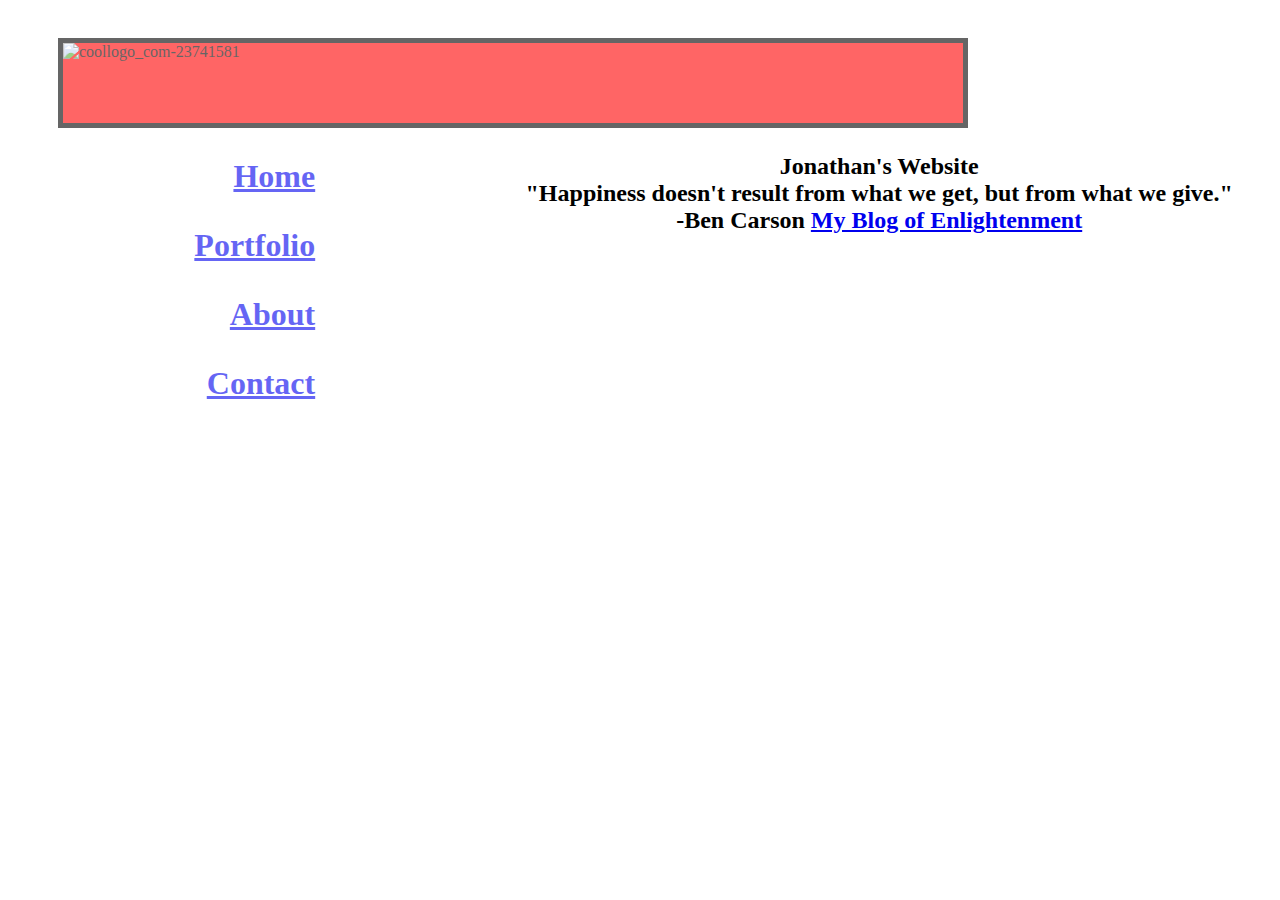
==== index.html @ 88c723c8 "Update index.html" ====
<!DOCTYPE html>
<html>
<head>
<title> Jonathan's Website:Home </title>
<link rel="stylesheet" type="text/css" href="style.css"/>
</head>
<body>

<div id="Header">
	
<div class="transbox2">
<img src="http://farm6.staticflickr.com/5504/9394925649_7691a10cfe_o.gif" width="541" height="86" alt="coollogo_com-23741581">	
</div>

</div>

<div id="left_column">
		<h1><a href="index.html">
			Home</a><br><p></p></h1>
			<h1><a href="portfolio.html">
				Portfolio</a><br><p></p></h1>
				<h1><a href="about.html">
					About</a><br><p></p></h1>
					<h1><a href="contact.html">
						Contact</a><br><p></p></h1>					
</div>


<div id="main_content" style="text-align:center "> <h2 class="pos_right">Jonathan's Website<br>
"Happiness doesn't result from what we get, but from what we give." <br>
  -Ben Carson 


<a href="http://jonnywhoo.wordpress.com"target="_blank"> My Blog of Enlightenment </a></h2> 


	
</div>
<div id="footer">
</div>

</body>
</html>
---- style.css ----
body{
	background-image:url('http://farm6.staticflickr.com/5539/9314225289_8d9892f54d_s.jpg');
	background-size:100%;
	position:absolute;
	background-position:center;
	width:100%;
	min-height:300px;
	}
#Header{
	background-image:url('http://farm4.staticflickr.com/3793/9317012096_c9b6bc57ec.jpg');
	background-repeat:no-repeat;
	background-position:right;  
	width:100%;
	min-height:85px
	}
#left_column{
    background-image:url('http://farm4.staticflickr.com/3807/9314225261_34d25337ed.jpg');
	width:24%; 
	min-height:375px; 
    text-indent:15px;
	text-align:right;
	opacity: 0.6
	
   
	}
#main_content{ 
	width:67%; 
	min-height:200px;
	 float:right 
	}
#footer{
	width:100%; 
	min-height:100px; 
	clear:both
	}
	h2.pos_right
	{
	position:relative;
	left:20px;
	bottom:400px;
	} 
	div.transbox
	  {
	  width:858px;
	  height:100px;
	  margin:30px 50px;
	  background-color:#ff0000;
	  border:5px solid black;
	  opacity:0.6;
	  filter:alpha(opacity=60);
	}
		div.transbox2
	  {
	  width:900px;
	  height:80px;
	  margin:30px 50px;
	  background-color:#ff0000;
	  border:5px solid black;
	  opacity:0.6;
	  filter:alpha(opacity=60);
	  position:relative
	  }
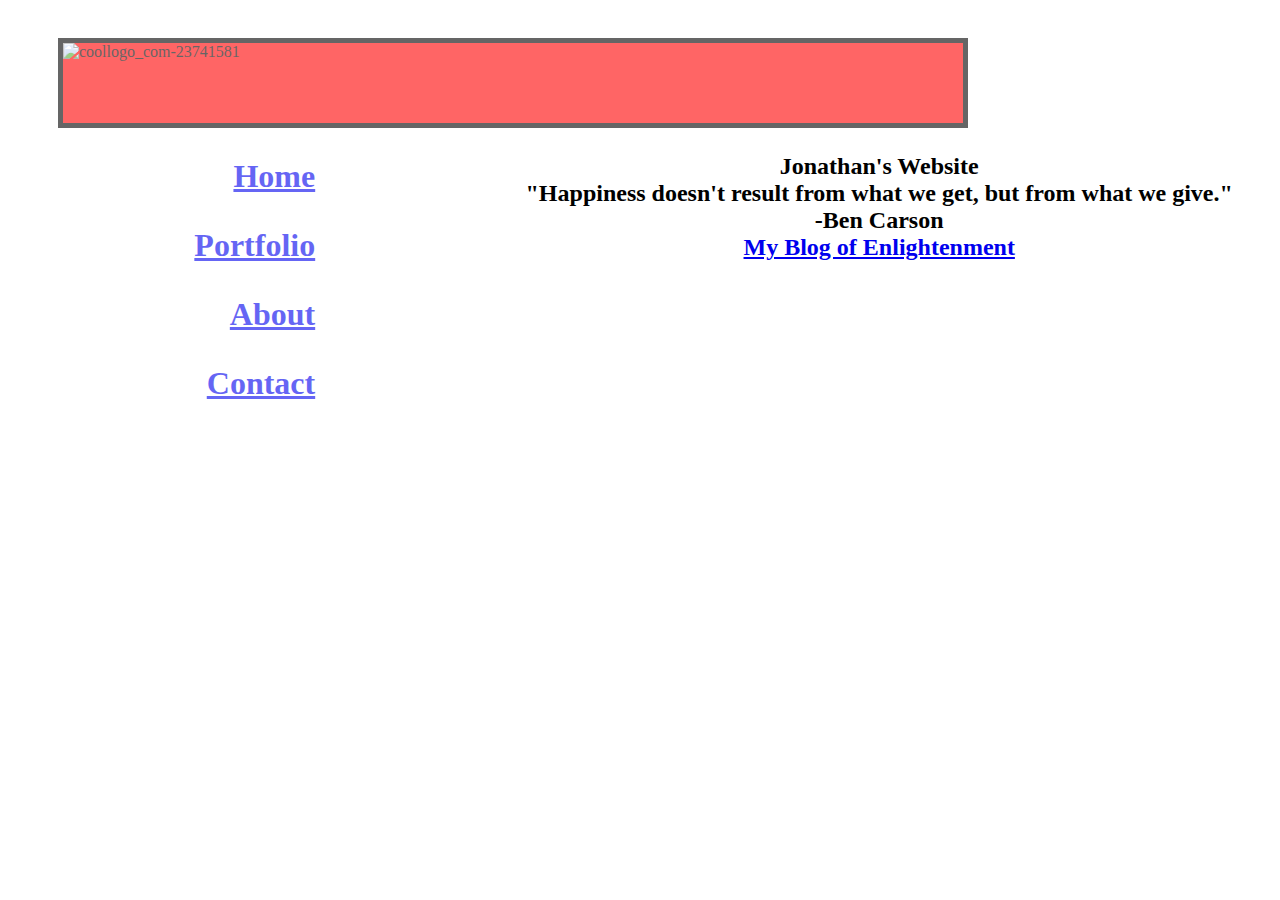
==== commit 85f608e0: "Update index.html" ====
--- a/index.html
+++ b/index.html
@@ -28,7 +28,7 @@
 
 <div id="main_content" style="text-align:center "> <h2 class="pos_right">Jonathan's Website<br>
 "Happiness doesn't result from what we get, but from what we give." <br>
-  -Ben Carson 
+  -Ben Carson <br>
 
 
 <a href="http://jonnywhoo.wordpress.com"target="_blank"> My Blog of Enlightenment </a></h2> 
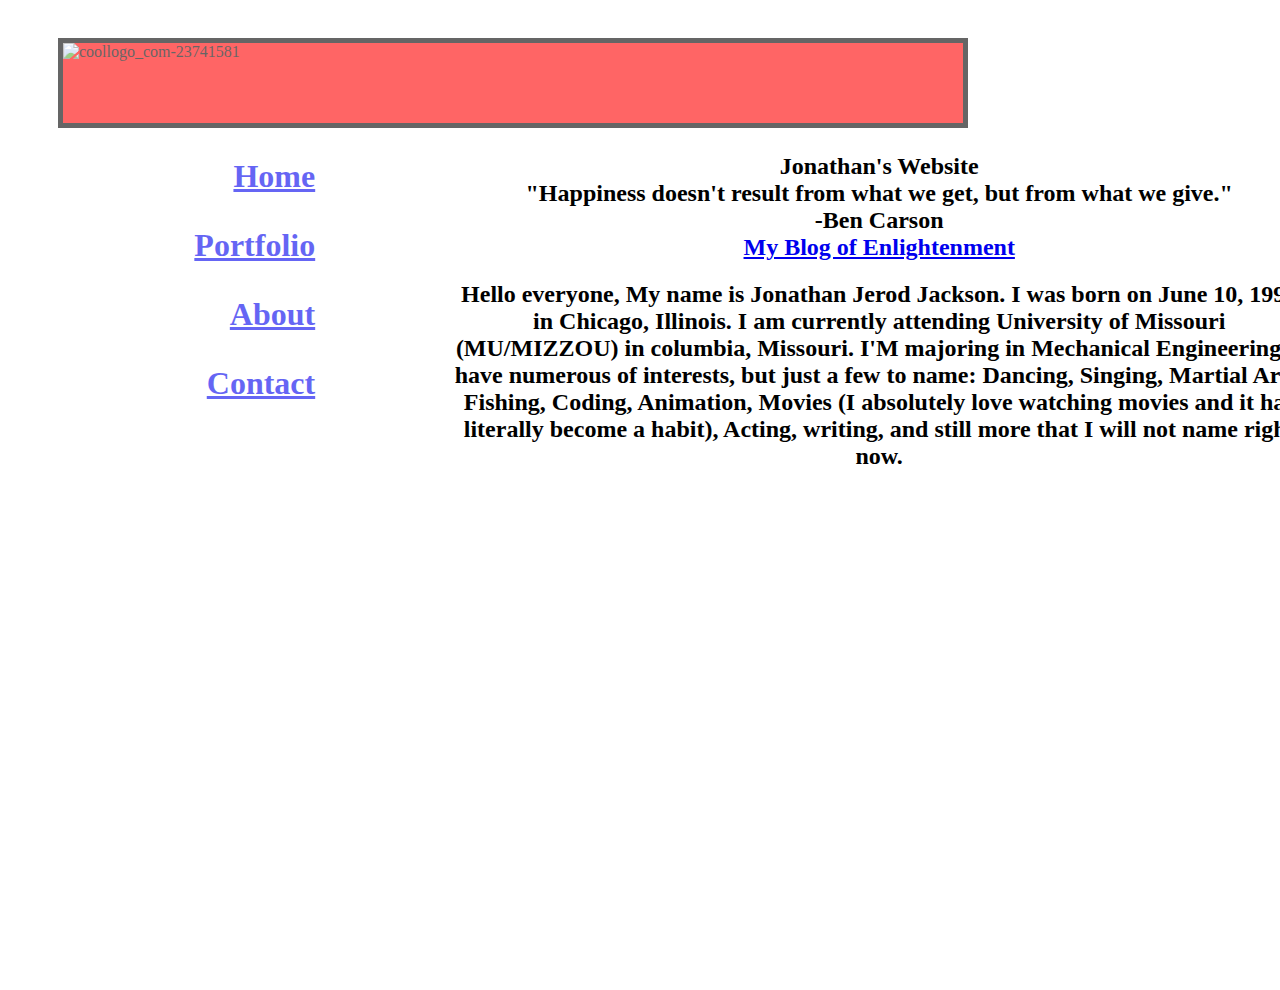
==== commit 6647f2e5: "Update index.html" ====
--- a/index.html
+++ b/index.html
@@ -33,6 +33,8 @@
 
 <a href="http://jonnywhoo.wordpress.com"target="_blank"> My Blog of Enlightenment </a></h2> 
 
+<h2 class="pos_right">Hello everyone, My name is Jonathan Jerod Jackson. I was born on June 10, 1996 in Chicago, Illinois. I am currently attending University of Missouri (MU/MIZZOU) in columbia, Missouri. I'M majoring in Mechanical Engineering. I have numerous of interests, but just a few to name: Dancing, Singing, Martial Arts, Fishing, Coding, Animation, Movies (I absolutely love watching movies and it has literally become a habit), Acting, writing, and still more that I will not name right now.</h2>
+
 
 	
 </div>
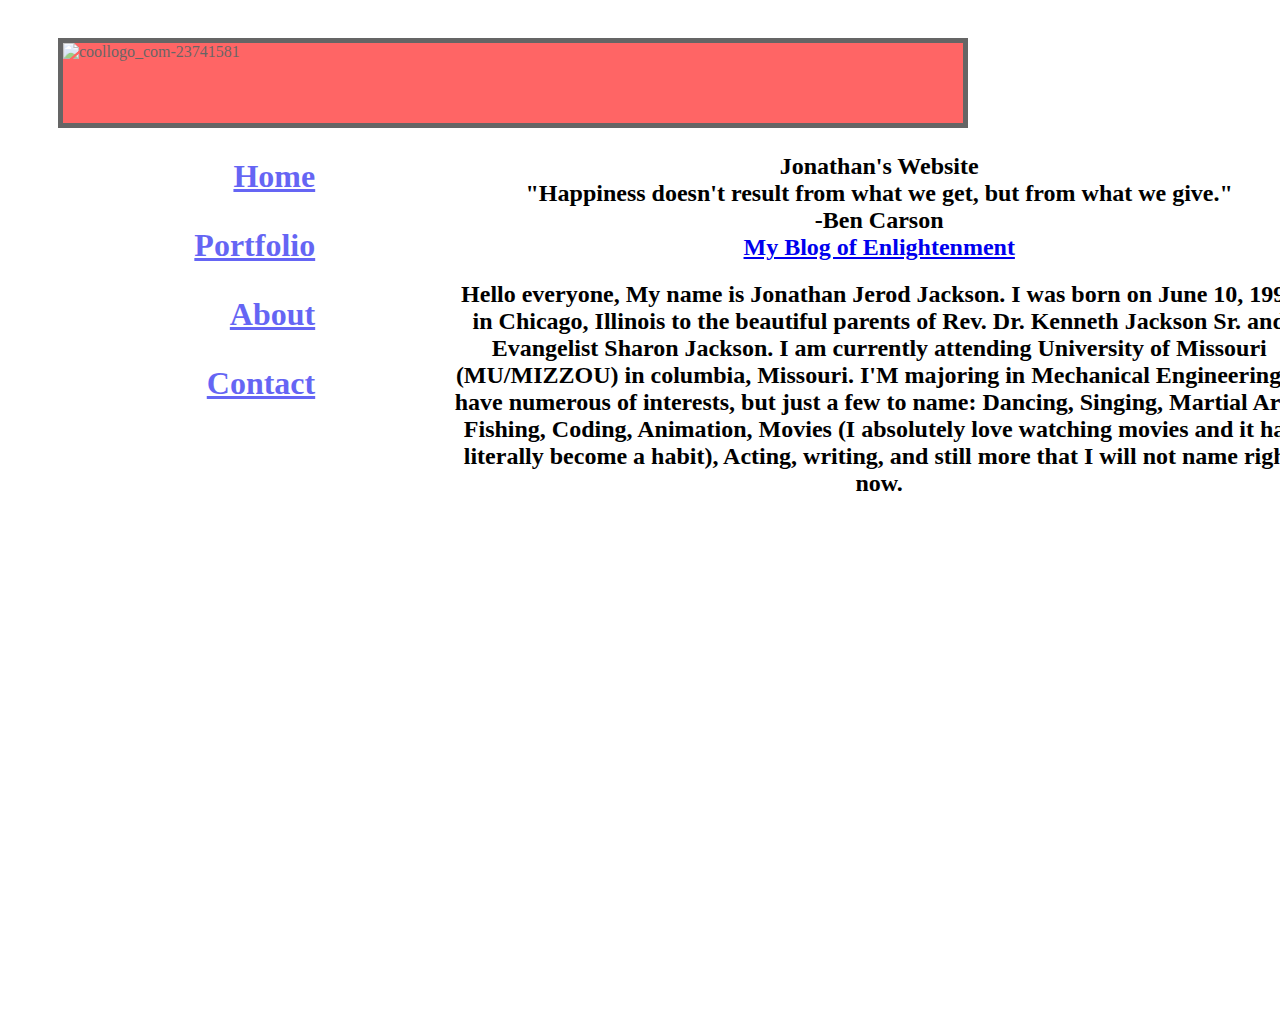
==== commit 6a4fa0a2: "Update index.html" ====
--- a/index.html
+++ b/index.html
@@ -33,7 +33,7 @@
 
 <a href="http://jonnywhoo.wordpress.com"target="_blank"> My Blog of Enlightenment </a></h2> 
 
-<h2 class="pos_right">Hello everyone, My name is Jonathan Jerod Jackson. I was born on June 10, 1996 in Chicago, Illinois. I am currently attending University of Missouri (MU/MIZZOU) in columbia, Missouri. I'M majoring in Mechanical Engineering. I have numerous of interests, but just a few to name: Dancing, Singing, Martial Arts, Fishing, Coding, Animation, Movies (I absolutely love watching movies and it has literally become a habit), Acting, writing, and still more that I will not name right now.</h2>
+<h2 class="pos_right">Hello everyone, My name is Jonathan Jerod Jackson. I was born on June 10, 1996 in Chicago, Illinois to the beautiful parents of Rev. Dr. Kenneth Jackson Sr. and Evangelist Sharon Jackson. I am currently attending University of Missouri (MU/MIZZOU) in columbia, Missouri. I'M majoring in Mechanical Engineering. I have numerous of interests, but just a few to name: Dancing, Singing, Martial Arts, Fishing, Coding, Animation, Movies (I absolutely love watching movies and it has literally become a habit), Acting, writing, and still more that I will not name right now.</h2>
 
 
 	
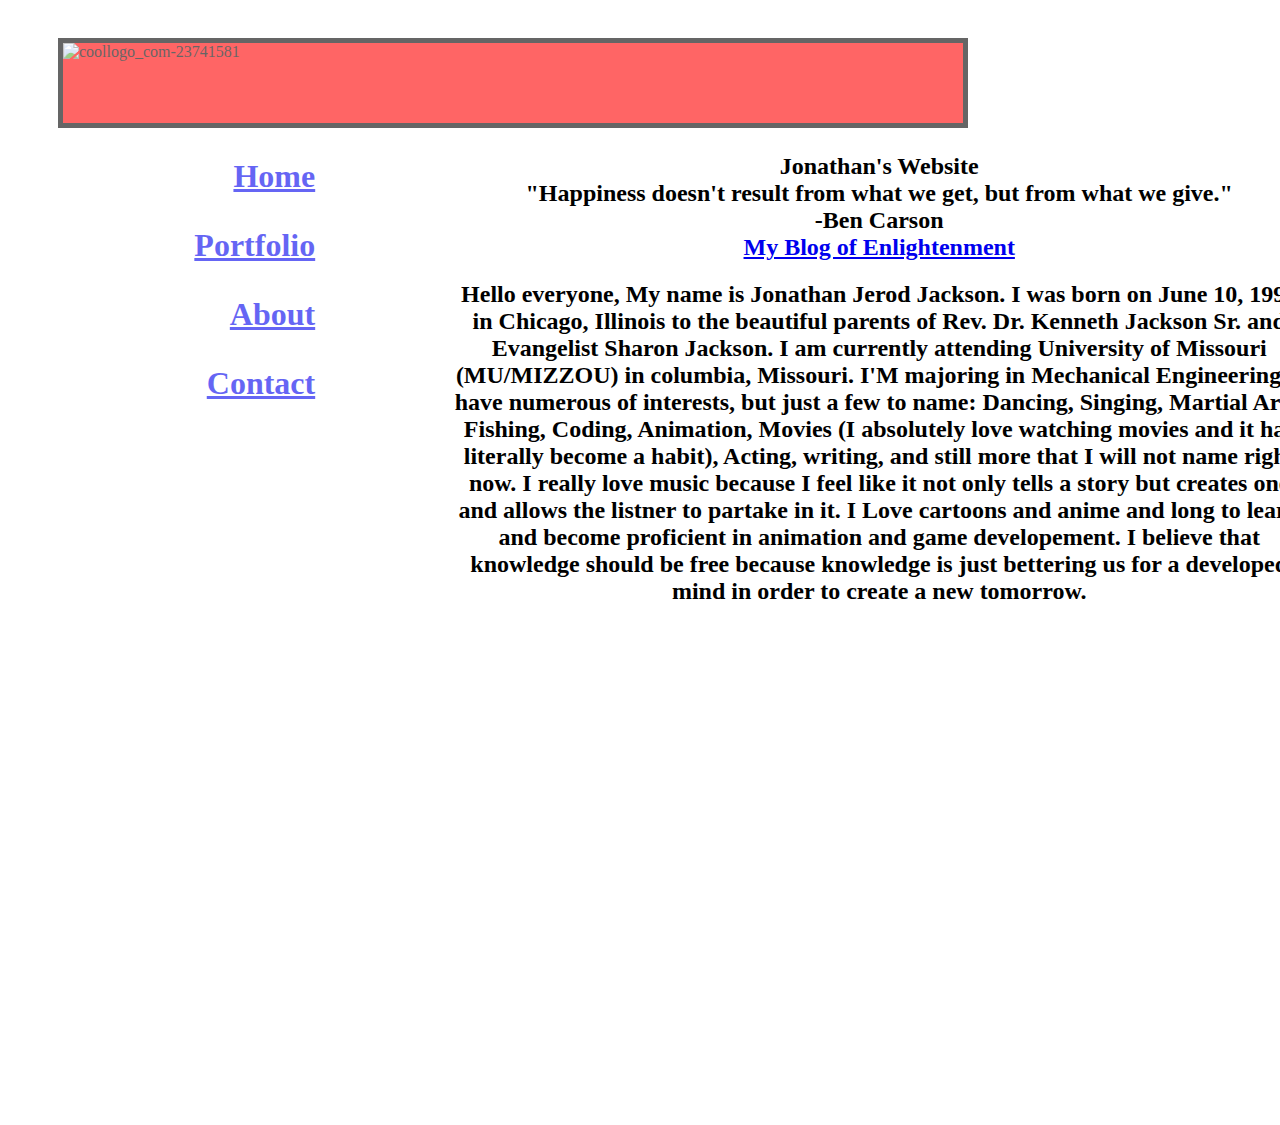
==== commit b1c6b5e2: "Update index.html" ====
--- a/index.html
+++ b/index.html
@@ -33,7 +33,7 @@
 
 <a href="http://jonnywhoo.wordpress.com"target="_blank"> My Blog of Enlightenment </a></h2> 
 
-<h2 class="pos_right">Hello everyone, My name is Jonathan Jerod Jackson. I was born on June 10, 1996 in Chicago, Illinois to the beautiful parents of Rev. Dr. Kenneth Jackson Sr. and Evangelist Sharon Jackson. I am currently attending University of Missouri (MU/MIZZOU) in columbia, Missouri. I'M majoring in Mechanical Engineering. I have numerous of interests, but just a few to name: Dancing, Singing, Martial Arts, Fishing, Coding, Animation, Movies (I absolutely love watching movies and it has literally become a habit), Acting, writing, and still more that I will not name right now.</h2>
+<h2 class="pos_right">Hello everyone, My name is Jonathan Jerod Jackson. I was born on June 10, 1996 in Chicago, Illinois to the beautiful parents of Rev. Dr. Kenneth Jackson Sr. and Evangelist Sharon Jackson. I am currently attending University of Missouri (MU/MIZZOU) in columbia, Missouri. I'M majoring in Mechanical Engineering. I have numerous of interests, but just a few to name: Dancing, Singing, Martial Arts, Fishing, Coding, Animation, Movies (I absolutely love watching movies and it has literally become a habit), Acting, writing, and still more that I will not name right now. I really love music because I feel like it not only tells a story but creates one and allows the listner to partake in it. I Love cartoons and anime and long to learn and become proficient in animation and game developement. I believe that knowledge should be free because knowledge is just bettering us for a developed mind in order to create a new tomorrow. </h2>
 
 
 	
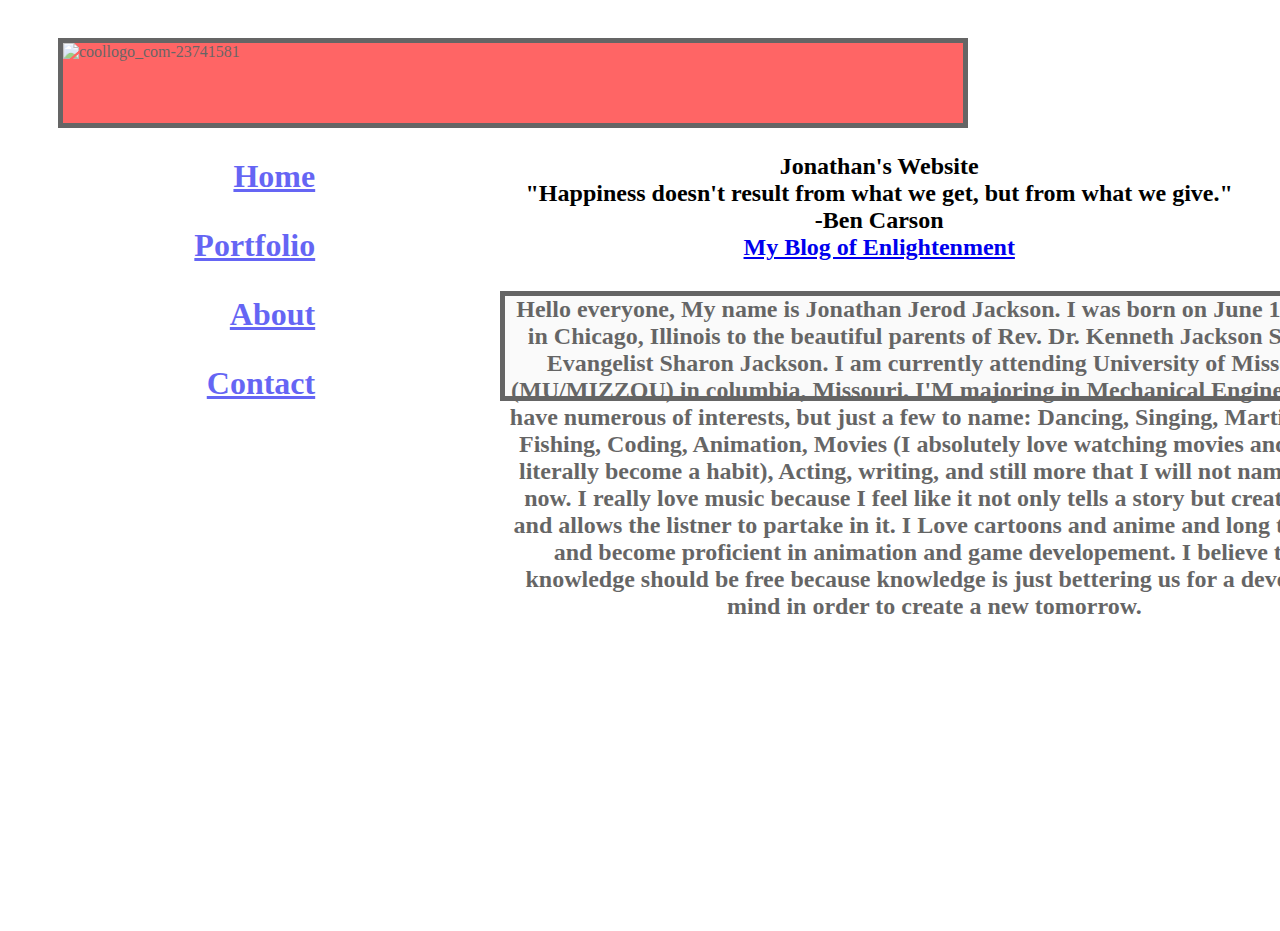
==== commit 59696173: "Update index.html" ====
--- a/index.html
+++ b/index.html
@@ -33,7 +33,8 @@
 
 <a href="http://jonnywhoo.wordpress.com"target="_blank"> My Blog of Enlightenment </a></h2> 
 
-<h2 class="pos_right">Hello everyone, My name is Jonathan Jerod Jackson. I was born on June 10, 1996 in Chicago, Illinois to the beautiful parents of Rev. Dr. Kenneth Jackson Sr. and Evangelist Sharon Jackson. I am currently attending University of Missouri (MU/MIZZOU) in columbia, Missouri. I'M majoring in Mechanical Engineering. I have numerous of interests, but just a few to name: Dancing, Singing, Martial Arts, Fishing, Coding, Animation, Movies (I absolutely love watching movies and it has literally become a habit), Acting, writing, and still more that I will not name right now. I really love music because I feel like it not only tells a story but creates one and allows the listner to partake in it. I Love cartoons and anime and long to learn and become proficient in animation and game developement. I believe that knowledge should be free because knowledge is just bettering us for a developed mind in order to create a new tomorrow. </h2>
+<h2 class="pos_right"> <div class= "transbox3"> Hello everyone, My name is Jonathan Jerod Jackson. I was born on June 10, 1996 in Chicago, Illinois to the beautiful parents of Rev. Dr. Kenneth Jackson Sr. and Evangelist Sharon Jackson. I am currently attending University of Missouri (MU/MIZZOU) in columbia, Missouri. I'M majoring in Mechanical Engineering. I have numerous of interests, but just a few to name: Dancing, Singing, Martial Arts, Fishing, Coding, Animation, Movies (I absolutely love watching movies and it has literally become a habit), Acting, writing, and still more that I will not name right now. I really love music because I feel like it not only tells a story but creates one and allows the listner to partake in it. I Love cartoons and anime and long to learn and become proficient in animation and game developement. I believe that knowledge should be free because knowledge is just bettering us for a developed mind in order to create a new tomorrow. </h2>
+</div>
 
 
 	
--- a/style.css
+++ b/style.css
@@ -39,12 +39,12 @@
 	left:20px;
 	bottom:400px;
 	} 
-	div.transbox
+	div.transbox3
 	  {
 	  width:858px;
 	  height:100px;
 	  margin:30px 50px;
-	  background-color:#ff0000;
+	  background-color:#f8f8f8;
 	  border:5px solid black;
 	  opacity:0.6;
 	  filter:alpha(opacity=60);
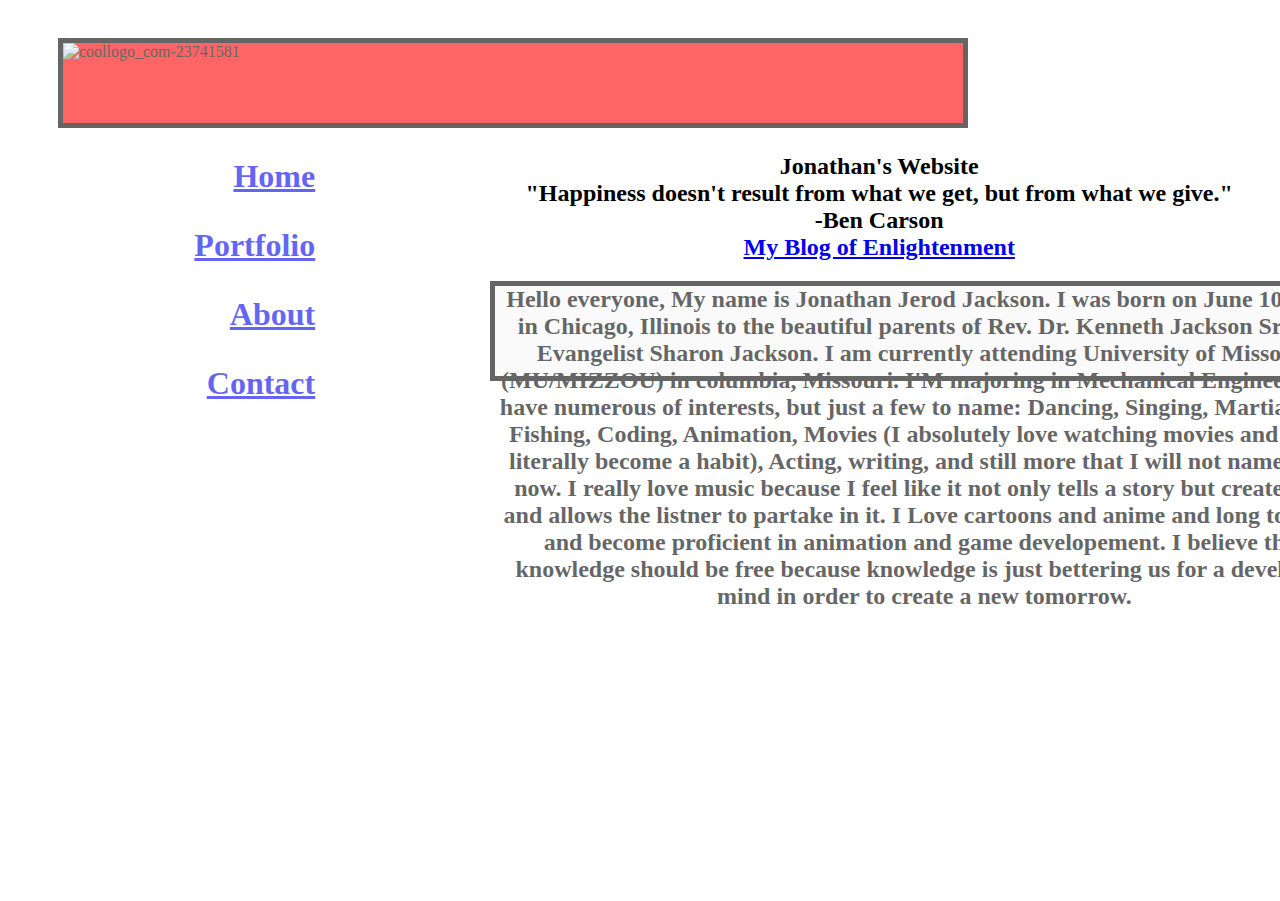
==== commit 6327ffc5: "Update index.html" ====
--- a/index.html
+++ b/index.html
@@ -33,7 +33,7 @@
 
 <a href="http://jonnywhoo.wordpress.com"target="_blank"> My Blog of Enlightenment </a></h2> 
 
-<h2 class="pos_right"> <div class= "transbox3"> Hello everyone, My name is Jonathan Jerod Jackson. I was born on June 10, 1996 in Chicago, Illinois to the beautiful parents of Rev. Dr. Kenneth Jackson Sr. and Evangelist Sharon Jackson. I am currently attending University of Missouri (MU/MIZZOU) in columbia, Missouri. I'M majoring in Mechanical Engineering. I have numerous of interests, but just a few to name: Dancing, Singing, Martial Arts, Fishing, Coding, Animation, Movies (I absolutely love watching movies and it has literally become a habit), Acting, writing, and still more that I will not name right now. I really love music because I feel like it not only tells a story but creates one and allows the listner to partake in it. I Love cartoons and anime and long to learn and become proficient in animation and game developement. I believe that knowledge should be free because knowledge is just bettering us for a developed mind in order to create a new tomorrow. </h2>
+<h2 class="pos_right"> <div class="transbox3"> Hello everyone, My name is Jonathan Jerod Jackson. I was born on June 10, 1996 in Chicago, Illinois to the beautiful parents of Rev. Dr. Kenneth Jackson Sr. and Evangelist Sharon Jackson. I am currently attending University of Missouri (MU/MIZZOU) in columbia, Missouri. I'M majoring in Mechanical Engineering. I have numerous of interests, but just a few to name: Dancing, Singing, Martial Arts, Fishing, Coding, Animation, Movies (I absolutely love watching movies and it has literally become a habit), Acting, writing, and still more that I will not name right now. I really love music because I feel like it not only tells a story but creates one and allows the listner to partake in it. I Love cartoons and anime and long to learn and become proficient in animation and game developement. I believe that knowledge should be free because knowledge is just bettering us for a developed mind in order to create a new tomorrow. </h2>
 </div>
 
 
--- a/style.css
+++ b/style.css
@@ -26,7 +26,7 @@
 #main_content{ 
 	width:67%; 
 	min-height:200px;
-	 float:right 
+	 float:right  
 	}
 #footer{
 	width:100%; 
@@ -42,8 +42,8 @@
 	div.transbox3
 	  {
 	  width:858px;
-	  height:100px;
-	  margin:30px 50px;
+	  height:90px;
+	  margin:20px 40px;
 	  background-color:#f8f8f8;
 	  border:5px solid black;
 	  opacity:0.6;
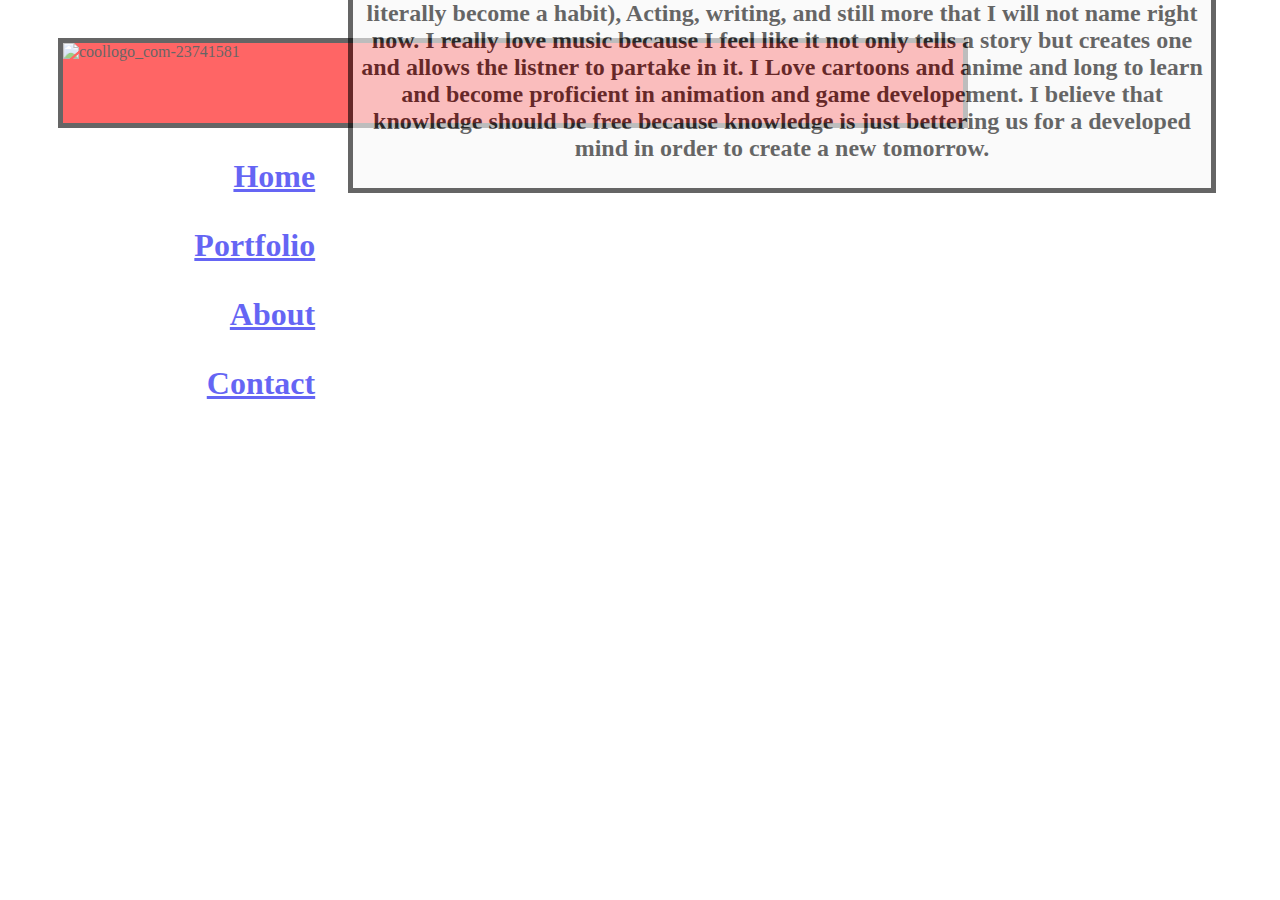
==== commit b43a58b4: "Update index.html" ====
--- a/index.html
+++ b/index.html
@@ -31,9 +31,9 @@
   -Ben Carson <br>
 
 
-<a href="http://jonnywhoo.wordpress.com"target="_blank"> My Blog of Enlightenment </a></h2> 
+<a href="http://jonnywhoo.wordpress.com"target="_blank"> My Blog of Enlightenment </a> 
 
-<h2 class="pos_right"> <div class="transbox3"> Hello everyone, My name is Jonathan Jerod Jackson. I was born on June 10, 1996 in Chicago, Illinois to the beautiful parents of Rev. Dr. Kenneth Jackson Sr. and Evangelist Sharon Jackson. I am currently attending University of Missouri (MU/MIZZOU) in columbia, Missouri. I'M majoring in Mechanical Engineering. I have numerous of interests, but just a few to name: Dancing, Singing, Martial Arts, Fishing, Coding, Animation, Movies (I absolutely love watching movies and it has literally become a habit), Acting, writing, and still more that I will not name right now. I really love music because I feel like it not only tells a story but creates one and allows the listner to partake in it. I Love cartoons and anime and long to learn and become proficient in animation and game developement. I believe that knowledge should be free because knowledge is just bettering us for a developed mind in order to create a new tomorrow. </h2>
+ <div class="transbox3"> Hello everyone, My name is Jonathan Jerod Jackson. I was born on June 10, 1996 in Chicago, Illinois to the beautiful parents of Rev. Dr. Kenneth Jackson Sr. and Evangelist Sharon Jackson. I am currently attending University of Missouri (MU/MIZZOU) in columbia, Missouri. I'M majoring in Mechanical Engineering. I have numerous of interests, but just a few to name: Dancing, Singing, Martial Arts, Fishing, Coding, Animation, Movies (I absolutely love watching movies and it has literally become a habit), Acting, writing, and still more that I will not name right now. I really love music because I feel like it not only tells a story but creates one and allows the listner to partake in it. I Love cartoons and anime and long to learn and become proficient in animation and game developement. I believe that knowledge should be free because knowledge is just bettering us for a developed mind in order to create a new tomorrow. </h2>
 </div>
 
 
--- a/style.css
+++ b/style.css
@@ -35,14 +35,15 @@
 	}
 	h2.pos_right
 	{
-	position:relative;
-	left:20px;
-	bottom:400px;
+	position:absolute;
+	left:300px;
+	right:100px;
+	bottom:600px;
 	} 
 	div.transbox3
 	  {
 	  width:858px;
-	  height:90px;
+	  height:350px;
 	  margin:20px 40px;
 	  background-color:#f8f8f8;
 	  border:5px solid black;
